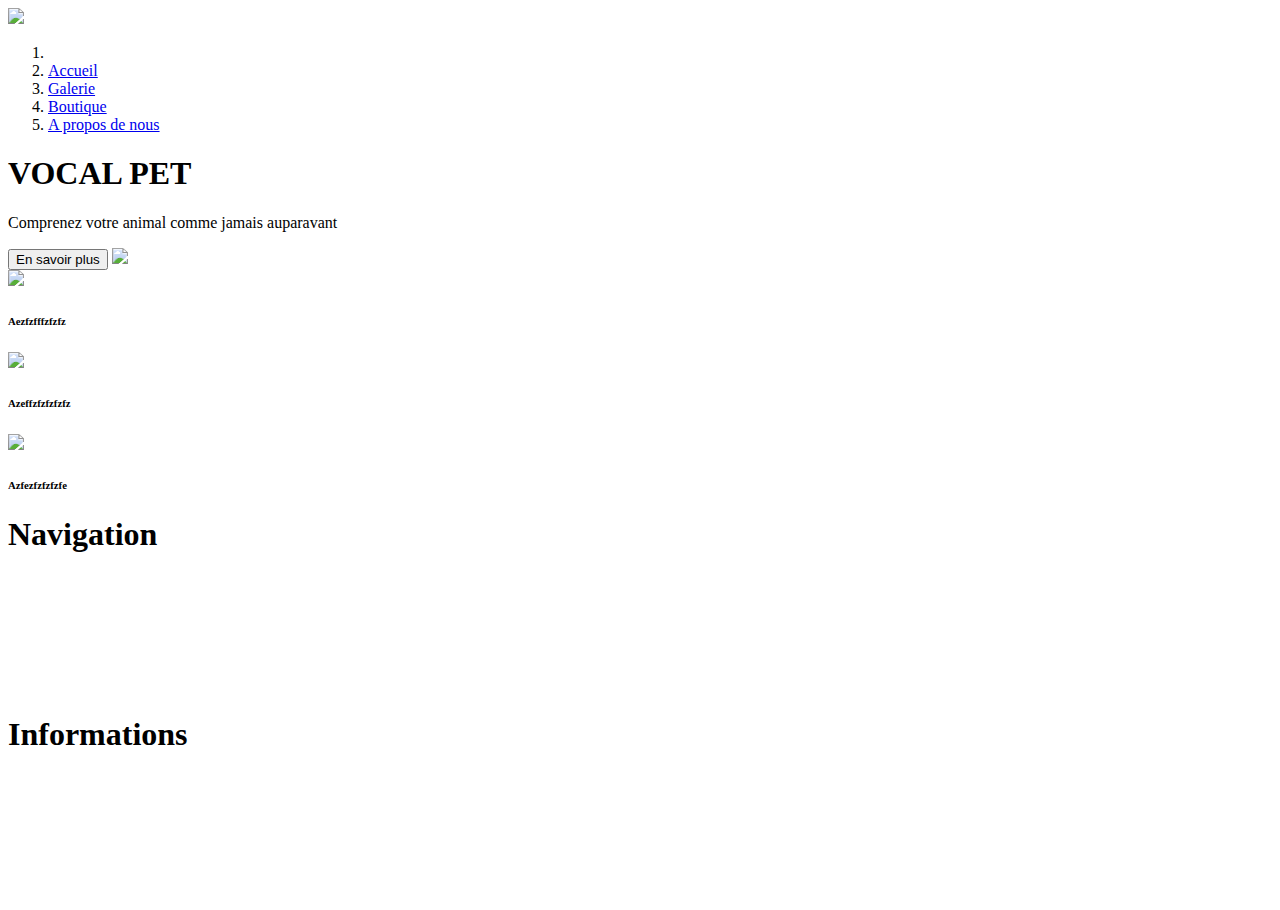
==== index.html @ 31e42ef4 "Add files via upload" ====
<!DOCTYPE html>
<html lang="fr">
<head>
    <meta charset="UTF-8">
    <meta http-equiv="X-UA-Compatible" content="IE=edge">
    <meta name="viewport" content="width=device-width, initial-scale=1.0">
    <title>Vocal Pet</title>

    <!-- Liens vers CSS -->
    <link rel="stylesheet" type="text/css" href="/css/style.css">
    <link rel="stylesheet" type="text/css" href="css/scrollbar.css">
    <link rel="stylesheet" type="text/css" href="css/footer.css">

</head>
<body>

    <!-- Tête du site web -->
    <header>
        <nav class="navbar">
            <a href="/index.html"><img src="/images/logo/onlylogo.png"  id="testimageok"/></a>
          <ol>
              <li class="element">
              </li>
              <li class="element"><a href="/index.html">Accueil</a></li>
              <li class="element"><a href="/galerie.html">Galerie</a></li>
              <li class="element"><a href="/shop.html">Boutique</a></li>
              <li class="element"><a href="/aboutus.html">A propos de nous</a></li>
          </ol>
          
      </nav>
    </header>
    
    <!-- Corps du site web -->
    <main>
        <div class="textback">
            <h1>VOCAL PET</h1>
            <p>Comprenez votre animal comme jamais auparavant</p>
        </div>
        
        <a href="#down"><input id="typebutton" type="button" value="En savoir plus"></a> 
        <img id="background" src="/images/galerie/backpets.png">

    <div id="down">
        <div class="presentbox">
            <div class="boxleft">
                <img src="/images/boutique/collier.jpg">
                <h6>Aezfzfffzfzfz</h6>
            </div>

            <div class="boxmid">
                <img src="/images/boutique/collier.jpg">
                <h6>Azeffzfzfzfzfz</h6>
            </div>

            <div class="boxright">
                <img src="/images/boutique/collier.jpg">
                <h6>Azfezfzfzfzfe</h6>
            </div>
        </div>
    </div>
    </div>
    </main>

    <!-- Pieds du site web -->
<footer>
<div class="footernav">
    <div class="leftfooter">
      <h1> Navigation </h1>
      <div class="redtext">
      <a href="/index.html" style="color: rgb(255, 255, 255);"><p class="redtext">ACCUEIL</p></a>
      <a href="/galerie.html" style="color: rgb(255, 255, 255);"><p class="redtext">GALERIE</p></a>
      <a href="/shop.html" style="color: rgb(255, 255, 255);"><p class="redtext">BOUTIQUE</p></a>
      <a href="/aboutus.html" style="color: rgb(255, 255, 255);"><p class="redtext">A PROPOS DE NOUS</p></a>
    </div>
  </div>

    <div class="rightfooter">
      <h1> Informations </h1>
      <a href="/application.html" style="color: rgb(255, 255, 255);"><p class="redtext">APPLICATION</p></a>
      <a href="/extension.html" style="color: rgb(255, 255, 255);"><p class="redtext">MENTIONS LÉGALES</p></a>
      <a href="/extension.html" style="color: rgb(255, 255, 255);"><p class="redtext">POLITIQUE DE CONFIDENTIALITÉ</p></a>
      <a href="/extension.html" style="color: rgb(255, 255, 255);"><p class="redtext">CONCEPTION</p></a>
    </div>
  </div>
</footer>
    
</body>
</html>
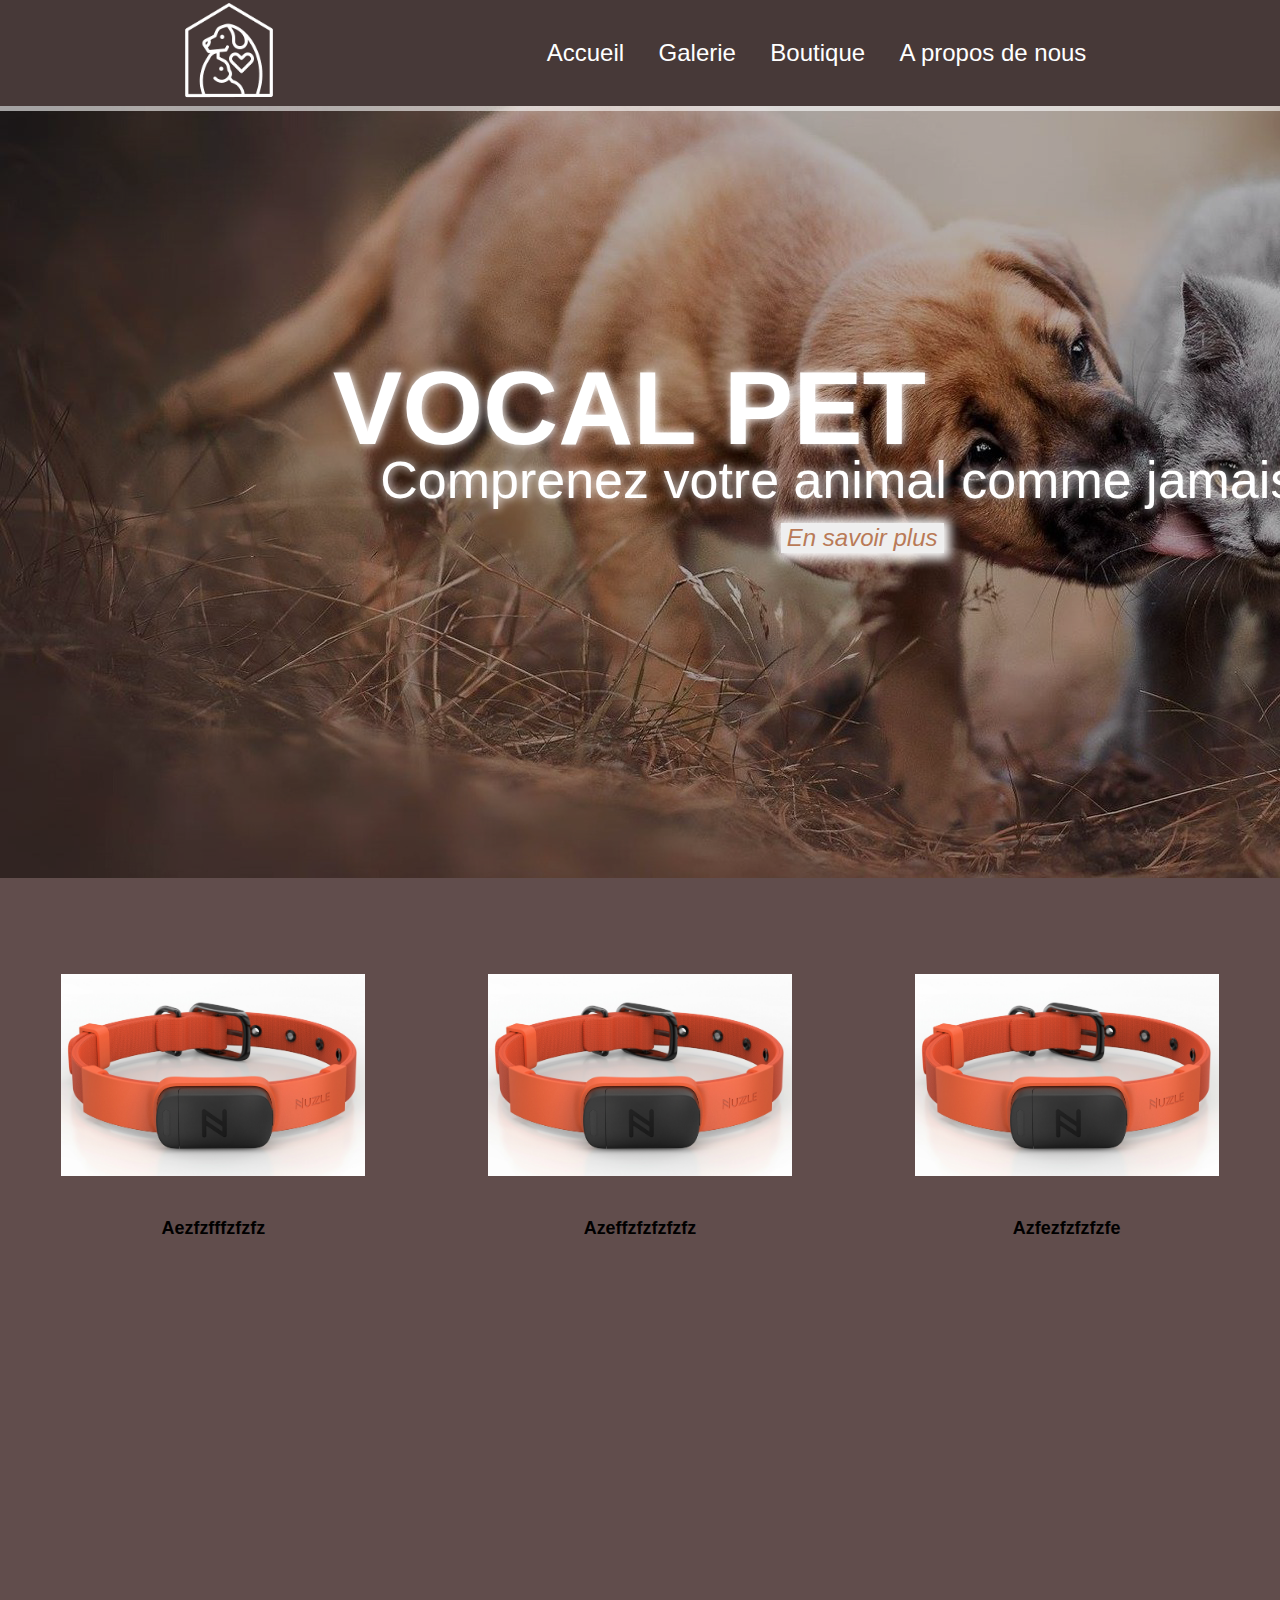
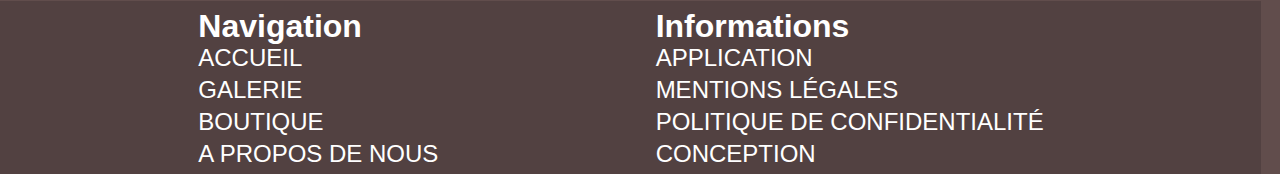
==== commit f3a17308: "Pending changes exported from your codespace" ====
--- a/index.html
+++ b/index.html
@@ -4,12 +4,12 @@
     <meta charset="UTF-8">
     <meta http-equiv="X-UA-Compatible" content="IE=edge">
     <meta name="viewport" content="width=device-width, initial-scale=1.0">
-    <title>Vocal Pet</title>
+    <title>Vocal Petaaaaaaaaaa</title>
 
     <!-- Liens vers CSS -->
     <link rel="stylesheet" type="text/css" href="/css/style.css">
-    <link rel="stylesheet" type="text/css" href="css/scrollbar.css">
-    <link rel="stylesheet" type="text/css" href="css/footer.css">
+    <link rel="stylesheet" type="text/css" href="/css/scrollbar.css">
+    <link rel="stylesheet" type="text/css" href="/css/footer.css">
 
 </head>
 <body>
@@ -28,6 +28,12 @@
           </ol>
           
       </nav>
+      <div class="headerbar">
+        <div class="progress-container">
+          <div class="progress-bar" id="progressBar"></div>
+        </div>
+      </div>
+      <script src="/js/progressbar.js"></script>
     </header>
     
     <!-- Corps du site web -->
--- a/css/style.css
+++ b/css/style.css
@@ -0,0 +1,136 @@
+html {
+    scroll-behavior: smooth;
+}
+
+body {
+    padding: 0;
+    margin: 0;
+    width: 100%;
+    background-color: rgb(97,77,76);
+    font-family: Arial;
+    overflow:scroll;
+}
+
+/* En-tête */
+
+nav {
+    position: fixed;
+    width: 100%;
+    display: flex;
+    align-items: center;
+    justify-content: space-evenly;
+    background: rgb(71,57,56);
+    z-index: 2;
+}
+
+
+/* Logo de l'en-tête */
+
+.navbar img {
+    max-height: 100px;
+    max-width: 196px;
+}
+
+/* Onglets de l'en-tête */
+
+a { 
+   text-decoration: none;
+   font-size: x-large;
+   color: white;
+}
+
+a:hover {
+    color:rgb(143, 96, 96);
+}
+
+li {
+    margin-left: 15px;
+    margin-right: 15px;
+}
+
+/* Logo de l'en-tête */
+
+.element {
+    display: inline-block;
+    font-family: Arial;
+}
+
+
+/* Image de fond  */
+
+#background {
+    filter: brightness(70%)
+}
+
+.textback {
+    color: white;
+    position: absolute;
+    text-shadow: rgb(255, 255, 255) 1px 0 10px;
+    top: 31%;
+    left: 26%;
+    font-size: 52px;
+    z-index: 1;
+}
+
+.textback p {
+    color: white;
+    width: 201%;
+    position: absolute;
+    text-shadow: rgb(255, 255, 255) 1px 0 10px;
+    top: 46%;
+    left: 8%;
+    font-size: 52px;
+}
+
+
+/* En savoir plus - Boutton  */
+
+#typebutton {
+    position: absolute;
+    margin-left: 61%;
+    font-size: x-large;
+    border: none;
+    margin-top: 523px;
+    color: rgb(185, 122, 87);
+    font-style: italic;
+    cursor: pointer;
+    box-shadow: 1px 1px 10px 5px white;
+    Z-index: 1;
+}
+
+/* Scroll down  */
+#down {
+    margin-top: 7%;
+    padding-bottom: 25%;
+} 
+
+
+/* Image down */
+
+.presentbox {
+    display: flex;
+    zoom: 20%;
+    align-items: center;
+    justify-content: space-around;
+}
+
+.boxleft {
+    display: flex;
+    font-size: 134px;
+    flex-direction: column;
+    align-items: center;
+}
+
+.boxmid {
+    display: flex;
+    font-size: 134px;
+    flex-direction: column;
+    align-items: center;
+}
+
+.boxright {
+    display: flex;
+    font-size: 134px;
+    flex-direction: column;
+    align-items: center;
+}--- a/css/scrollbar.css
+++ b/css/scrollbar.css
@@ -0,0 +1,41 @@
+
+::-webkit-scrollbar {
+    width: 10px;
+}
+  
+::-webkit-scrollbar-track {
+    background: #ffffff;
+}
+  
+::-webkit-scrollbar-thumb {
+    background: #888;
+}
+  
+::-webkit-scrollbar-thumb:hover {
+    background: rgb(39, 21, 21);
+}
+
+.headerbar {
+    position: fixed;
+    top: 0;
+    width: 100%;
+    z-index: 2;
+    margin-top: 106px;
+    
+  }
+  
+  .progress-container {
+    background-color: rgba(255, 255, 255, 0.6);
+    height: 5px;
+    width: 100%;
+  }
+  
+  .progress-bar {
+    background-color: #291e1e;
+    height: 5px;
+    width: 0%;
+  }
+  
+  .content {
+    padding: 2em;
+  }--- a/css/footer.css
+++ b/css/footer.css
@@ -0,0 +1,54 @@
+
+
+  .footernav {
+    position: absolute;
+    width: 100%;
+    height: 173px;
+    background-color: #524141;
+    color: black;
+    overflow:hidden;
+    display:flex;
+    justify-content: space-evenly;
+    line-height: 8px;
+    font-style: normal;
+    margin-left: -19px;
+  }
+  
+  .superposition {
+    padding-top: 166px;
+    color: white;
+  }
+  
+  .leftposition {
+    padding-left: 61px;
+    display:flex;
+    flex-direction: row;
+    
+  }
+  
+  .rightposition {
+    display:flex;
+    flex-direction:row-reverse;
+    padding-top: 170px;
+    padding-right: 61px;
+  }
+  
+  .imagetextfooter {
+    display:flex;
+    justify-content: space-evenly;
+  }
+  
+  .textimagefooter {
+    display:flex;
+    justify-content: space-evenly;
+    text-align-last: center;
+  }
+  
+  .redtext:hover {
+    color: rgb(190, 132, 132);
+  }
+  
+  footer h1 {
+    color: white;
+  }
+  